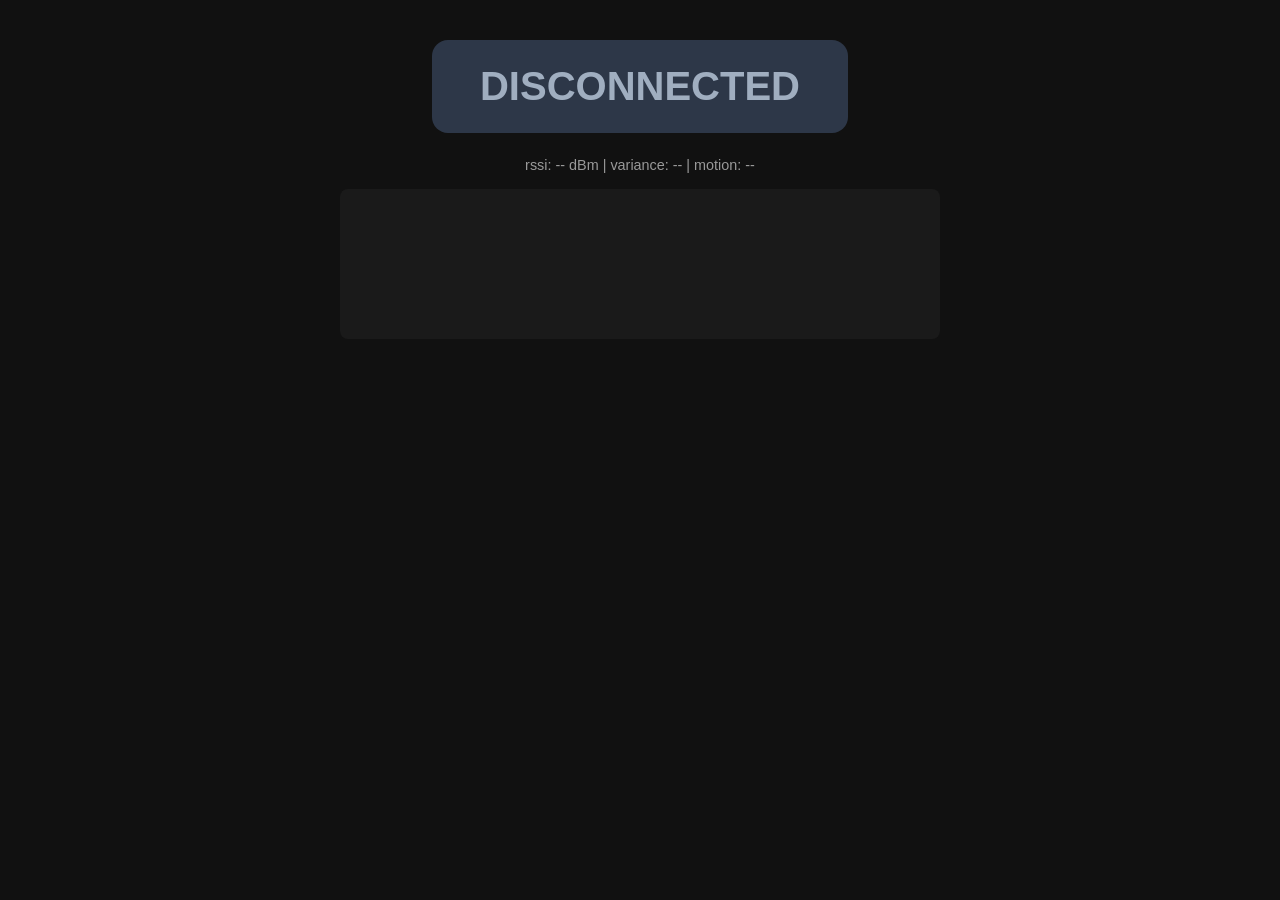
==== wifi-rssi-detector/static/index.html @ c0db896d "Add dependency-free frontend: status badge and RSSI sparkline Co-Authored-By: Claude Haiku 4.5 <nore" ====
<!doctype html>
<html lang="en">
<head>
<meta charset="utf-8">
<title>WiFi RSSI Presence</title>
<style>
  body {
    font-family: -apple-system, BlinkMacSystemFont, sans-serif;
    background: #111;
    color: #eee;
    display: flex;
    flex-direction: column;
    align-items: center;
    padding: 2rem;
  }
  #badge {
    font-size: 2.5rem;
    font-weight: 700;
    padding: 1.5rem 3rem;
    border-radius: 1rem;
    margin-bottom: 1.5rem;
    transition: background-color 0.3s ease;
  }
  #badge.absent { background: #2d3748; color: #a0aec0; }
  #badge.present-still { background: #975a16; color: #fefcbf; }
  #badge.active { background: #9b2c2c; color: #fed7d7; }
  #meta { font-size: 0.9rem; color: #999; margin-bottom: 1rem; }
  canvas { background: #1a1a1a; border-radius: 0.5rem; }
</style>
</head>
<body>
  <div id="badge" class="absent">CONNECTING…</div>
  <div id="meta">rssi: -- dBm | variance: -- | motion: --</div>
  <canvas id="sparkline" width="600" height="150"></canvas>

<script>
  const badge = document.getElementById("badge");
  const meta = document.getElementById("meta");
  const canvas = document.getElementById("sparkline");
  const ctx = canvas.getContext("2d");
  const MAX_POINTS = 60;
  const rssiHistory = [];

  const STATE_LABEL = {
    "absent": "ABSENT",
    "present-still": "PRESENT",
    "active": "MOTION",
  };

  function draw() {
    ctx.clearRect(0, 0, canvas.width, canvas.height);
    if (rssiHistory.length < 2) return;

    const min = Math.min(...rssiHistory);
    const max = Math.max(...rssiHistory);
    const range = Math.max(max - min, 1);

    ctx.strokeStyle = "#63b3ed";
    ctx.lineWidth = 2;
    ctx.beginPath();
    rssiHistory.forEach((rssi, i) => {
      const x = (i / (MAX_POINTS - 1)) * canvas.width;
      const y = canvas.height - ((rssi - min) / range) * canvas.height;
      if (i === 0) ctx.moveTo(x, y);
      else ctx.lineTo(x, y);
    });
    ctx.stroke();
  }

  function connect() {
    const ws = new WebSocket(`ws://${location.hostname}:8765`);

    ws.onopen = () => {
      badge.textContent = "ABSENT";
      badge.className = "absent";
    };

    ws.onmessage = (event) => {
      const data = JSON.parse(event.data);
      const label = STATE_LABEL[data.state] || data.state;
      badge.textContent = label;
      badge.className = data.state;
      meta.textContent = `rssi: ${data.rssi ?? "--"} dBm | variance: ${data.variance.toFixed(2)} | motion: ${data.motion_energy.toFixed(2)}`;

      if (data.rssi !== null) {
        rssiHistory.push(data.rssi);
        if (rssiHistory.length > MAX_POINTS) rssiHistory.shift();
        draw();
      }
    };

    ws.onclose = () => {
      badge.textContent = "DISCONNECTED";
      badge.className = "absent";
      setTimeout(connect, 2000);
    };
  }

  connect();
</script>
</body>
</html>
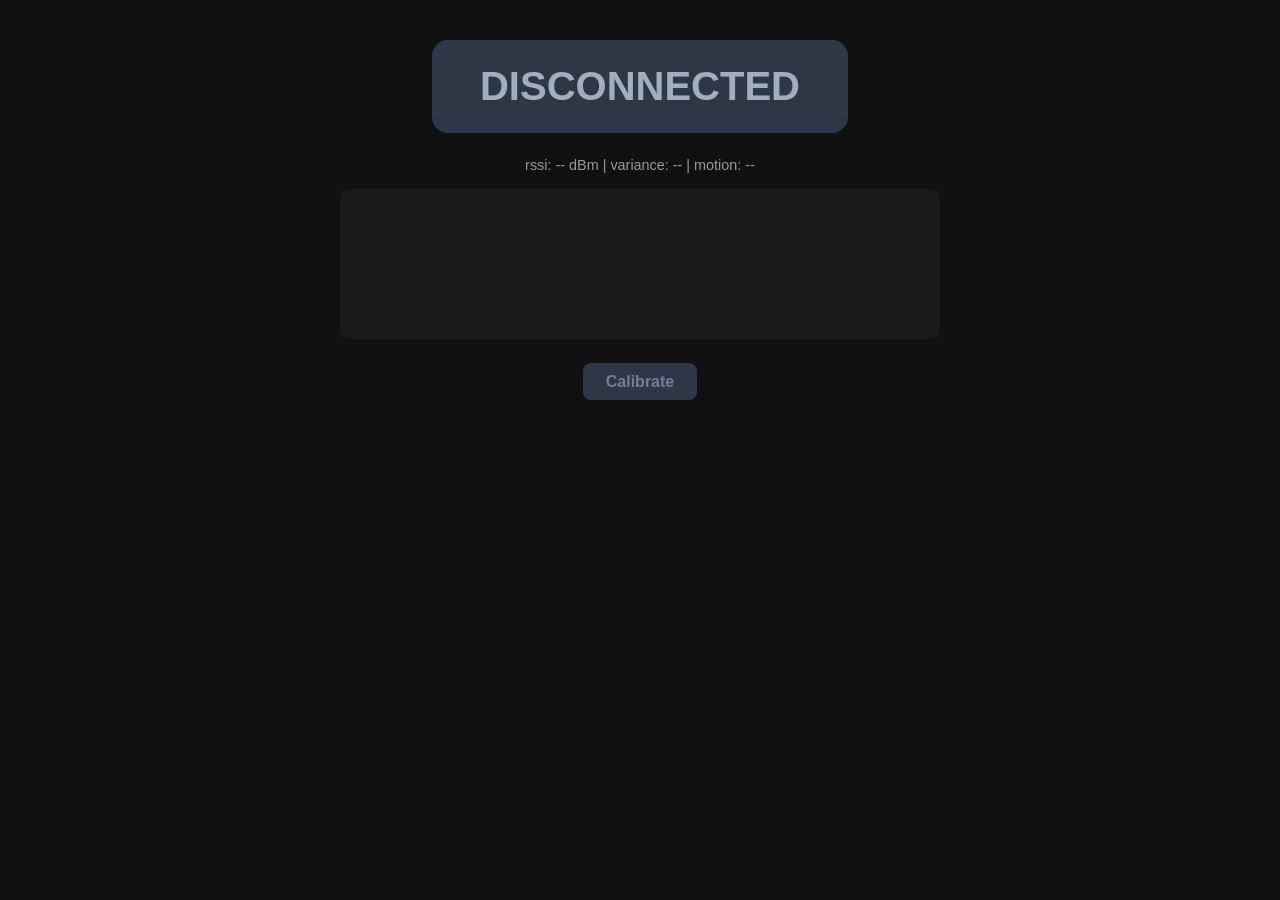
==== commit 58a54e6f: "Add live in-app calibration and simplify to a binary motion detector - Calibrate button in the front" ====
--- a/wifi-rssi-detector/static/index.html
+++ b/wifi-rssi-detector/static/index.html
@@ -22,28 +22,81 @@
     transition: background-color 0.3s ease;
   }
   #badge.absent { background: #2d3748; color: #a0aec0; }
-  #badge.present-still { background: #975a16; color: #fefcbf; }
   #badge.active { background: #9b2c2c; color: #fed7d7; }
   #meta { font-size: 0.9rem; color: #999; margin-bottom: 1rem; }
   canvas { background: #1a1a1a; border-radius: 0.5rem; }
+  #calibrateRow {
+    margin-top: 1.5rem;
+    display: flex;
+    gap: 0.75rem;
+  }
+  #calibrateBtn, #cancelBtn {
+    padding: 0.6rem 1.4rem;
+    font-size: 1rem;
+    font-weight: 600;
+    color: #eee;
+    border: none;
+    border-radius: 0.5rem;
+    cursor: pointer;
+  }
+  #calibrateBtn { background: #2c5282; }
+  #calibrateBtn:disabled { background: #2d3748; color: #718096; cursor: default; }
+  #cancelBtn { background: #742a2a; }
+  #cancelBtn[hidden] { display: none; }
+  #calibrationPanel {
+    margin-top: 1.5rem;
+    text-align: center;
+    max-width: 560px;
+  }
+  #calibrationInstruction {
+    font-size: 1.6rem;
+    font-weight: 600;
+    color: #eee;
+    margin-bottom: 0.5rem;
+  }
+  #calibrationCountdown {
+    font-size: 4rem;
+    font-weight: 800;
+    color: #63b3ed;
+    line-height: 1;
+  }
+  #calibrationResult {
+    font-size: 1rem;
+    color: #cbd5e0;
+    white-space: pre-line;
+  }
 </style>
 </head>
 <body>
   <div id="badge" class="absent">CONNECTING…</div>
   <div id="meta">rssi: -- dBm | variance: -- | motion: --</div>
   <canvas id="sparkline" width="600" height="150"></canvas>
+  <div id="calibrateRow">
+    <button id="calibrateBtn" disabled>Calibrate</button>
+    <button id="cancelBtn" hidden>Stop</button>
+  </div>
+  <div id="calibrationPanel">
+    <div id="calibrationInstruction"></div>
+    <div id="calibrationCountdown"></div>
+    <div id="calibrationResult"></div>
+  </div>
 
 <script>
   const badge = document.getElementById("badge");
   const meta = document.getElementById("meta");
   const canvas = document.getElementById("sparkline");
   const ctx = canvas.getContext("2d");
+  const calibrateBtn = document.getElementById("calibrateBtn");
+  const cancelBtn = document.getElementById("cancelBtn");
+  const calibrationInstruction = document.getElementById("calibrationInstruction");
+  const calibrationCountdown = document.getElementById("calibrationCountdown");
+  const calibrationResult = document.getElementById("calibrationResult");
   const MAX_POINTS = 60;
   const rssiHistory = [];
+  let ws = null;
 
   const STATE_LABEL = {
-    "absent": "ABSENT",
-    "present-still": "PRESENT",
+    "absent": "NO MOTION",
     "active": "MOTION",
   };
 
@@ -67,34 +120,102 @@
     ctx.stroke();
   }
 
+  function handleTick(data) {
+    const label = STATE_LABEL[data.state] || data.state;
+    badge.textContent = label;
+    badge.className = data.state;
+    meta.textContent = `rssi: ${data.rssi ?? "--"} dBm | variance: ${data.variance.toFixed(2)} | motion: ${data.motion_energy.toFixed(2)}`;
+
+    if (data.rssi !== null) {
+      rssiHistory.push(data.rssi);
+      if (rssiHistory.length > MAX_POINTS) rssiHistory.shift();
+      draw();
+    }
+  }
+
+  function setCalibrating(isRunning) {
+    calibrateBtn.disabled = isRunning;
+    cancelBtn.hidden = !isRunning;
+  }
+
+  function handleCalibration(data) {
+    if (data.phase === "error") {
+      setCalibrating(false);
+      calibrateBtn.textContent = "Calibrate";
+      calibrationInstruction.textContent = "";
+      calibrationCountdown.textContent = "";
+      calibrationResult.textContent = `Calibration failed: ${data.message}`;
+      return;
+    }
+
+    if (data.phase === "cancelled") {
+      setCalibrating(false);
+      calibrateBtn.textContent = "Calibrate";
+      calibrationInstruction.textContent = "";
+      calibrationCountdown.textContent = "";
+      calibrationResult.textContent = "Calibration stopped.";
+      return;
+    }
+
+    if (data.phase === "done") {
+      setCalibrating(false);
+      calibrateBtn.textContent = "Recalibrate";
+      calibrationInstruction.textContent = "";
+      calibrationCountdown.textContent = "";
+      const t = data.thresholds;
+      calibrationResult.textContent =
+        `Calibrated and applied live.\n` +
+        `active_motion_ratio: ${t.active_motion_ratio.toFixed(2)}\n` +
+        `(In-memory only -- paste this into classifier.py to keep it after a restart.)`;
+      return;
+    }
+
+    // phase is "prepare", "still", or "walk": an in-progress countdown
+    setCalibrating(true);
+    calibrateBtn.textContent = "Calibrating…";
+    calibrationResult.textContent = "";
+    calibrationInstruction.textContent = data.instruction;
+    calibrationCountdown.textContent = data.seconds_left;
+  }
+
   function connect() {
-    const ws = new WebSocket(`ws://${location.hostname}:8765`);
+    ws = new WebSocket(`ws://${location.hostname}:8765`);
 
     ws.onopen = () => {
-      badge.textContent = "ABSENT";
+      badge.textContent = "NO MOTION";
       badge.className = "absent";
+      calibrateBtn.disabled = false;
     };
 
     ws.onmessage = (event) => {
       const data = JSON.parse(event.data);
-      const label = STATE_LABEL[data.state] || data.state;
-      badge.textContent = label;
-      badge.className = data.state;
-      meta.textContent = `rssi: ${data.rssi ?? "--"} dBm | variance: ${data.variance.toFixed(2)} | motion: ${data.motion_energy.toFixed(2)}`;
-
-      if (data.rssi !== null) {
-        rssiHistory.push(data.rssi);
-        if (rssiHistory.length > MAX_POINTS) rssiHistory.shift();
-        draw();
+      if (data.type === "calibration") {
+        handleCalibration(data);
+      } else {
+        handleTick(data);
       }
     };
 
     ws.onclose = () => {
       badge.textContent = "DISCONNECTED";
       badge.className = "absent";
+      calibrateBtn.disabled = true;
+      cancelBtn.hidden = true;
       setTimeout(connect, 2000);
     };
   }
+
+  calibrateBtn.addEventListener("click", () => {
+    if (ws && ws.readyState === WebSocket.OPEN) {
+      ws.send(JSON.stringify({ cmd: "calibrate" }));
+    }
+  });
+
+  cancelBtn.addEventListener("click", () => {
+    if (ws && ws.readyState === WebSocket.OPEN) {
+      ws.send(JSON.stringify({ cmd: "cancel_calibration" }));
+    }
+  });
 
   connect();
 </script>
